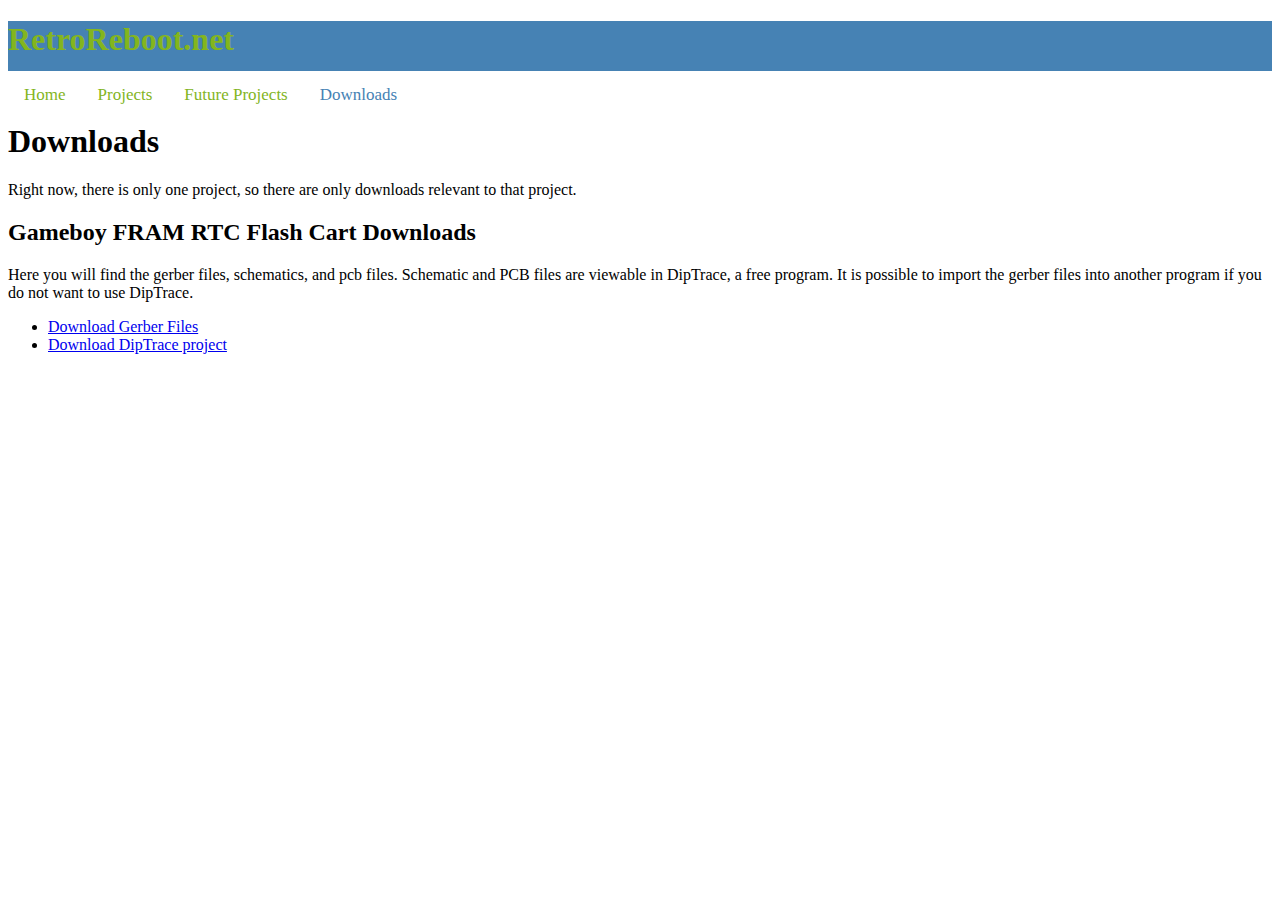
==== HTML/downloadslist.html @ 83a64eff "added download links" ====
<!DOCTYPE html>
<html>
<head>
	<meta charset="UTF-8">
	<meta name="viewport" content="width=device-width, initial-scale=1">
	<link rel="stylesheet" type="text/css" href="../CSS/stylesheet.css">
	<title>Retro Reboot | Downloads</title>
</head>
<body>
	<div class="banner">
		<h1 class="banner">RetroReboot.net</h1>
	</div>
	<div class="topnav">
		<a href="../index.html">Home</a>
		<a href="./projectlist.html">Projects</a>
		<a href="./futureprojects.html">Future Projects</a>
		<a class="active" href="./downloadslist.html">Downloads</a>
	</div>
	<div class="pagetitle">
		<h1 class="pagetitle">Downloads</h1>
		<p>
		Right now, there is only one project, so there are only downloads
		relevant to that project.
		</p>
		<h2>Gameboy FRAM RTC Flash Cart Downloads</h2>
		<p>
		Here you will find the gerber files, schematics, and pcb files.
		Schematic and PCB files are viewable in DipTrace, a free program. It is
		possible to import the gerber files into another program if you do not want
		to use DipTrace.
		</p>
		<ul>
			<li><a href="../FILES/GB FRAM RTC Flashcart Gerber Files.zip" download>Download Gerber Files</a></li>
			<li><a href="../FILES/GB FRAM RTC Flashcart DipTrace Files.zip" download>Download DipTrace project</a></li>
		</ul>
	</div>
</body>
</html>
---- CSS/stylesheet.css ----
div.banner
{
	height: 50px;
	background-color: steelblue;
}

div.banner2
{
	height: 150px;
	background-color: gray;
}

.topnav
{
	background-color: #333333;
}

.topnav a
{
	float: left;
	color: #83b51e;
	text-align: center;
	padding: 14px 16px;
	text-decoration: none;
	font-size: 17px;
}

.topnav a:hover
{
	background-color: white;
	color: steelblue;
}

.topnav a.active
{
	background-color: white;
	color: steelblue;
}

h1.banner
{
	vertical-align: middle;
	color: #83b51e;
}

.pagetitle
{
	padding-top: 15px;
	text-align:left;
}
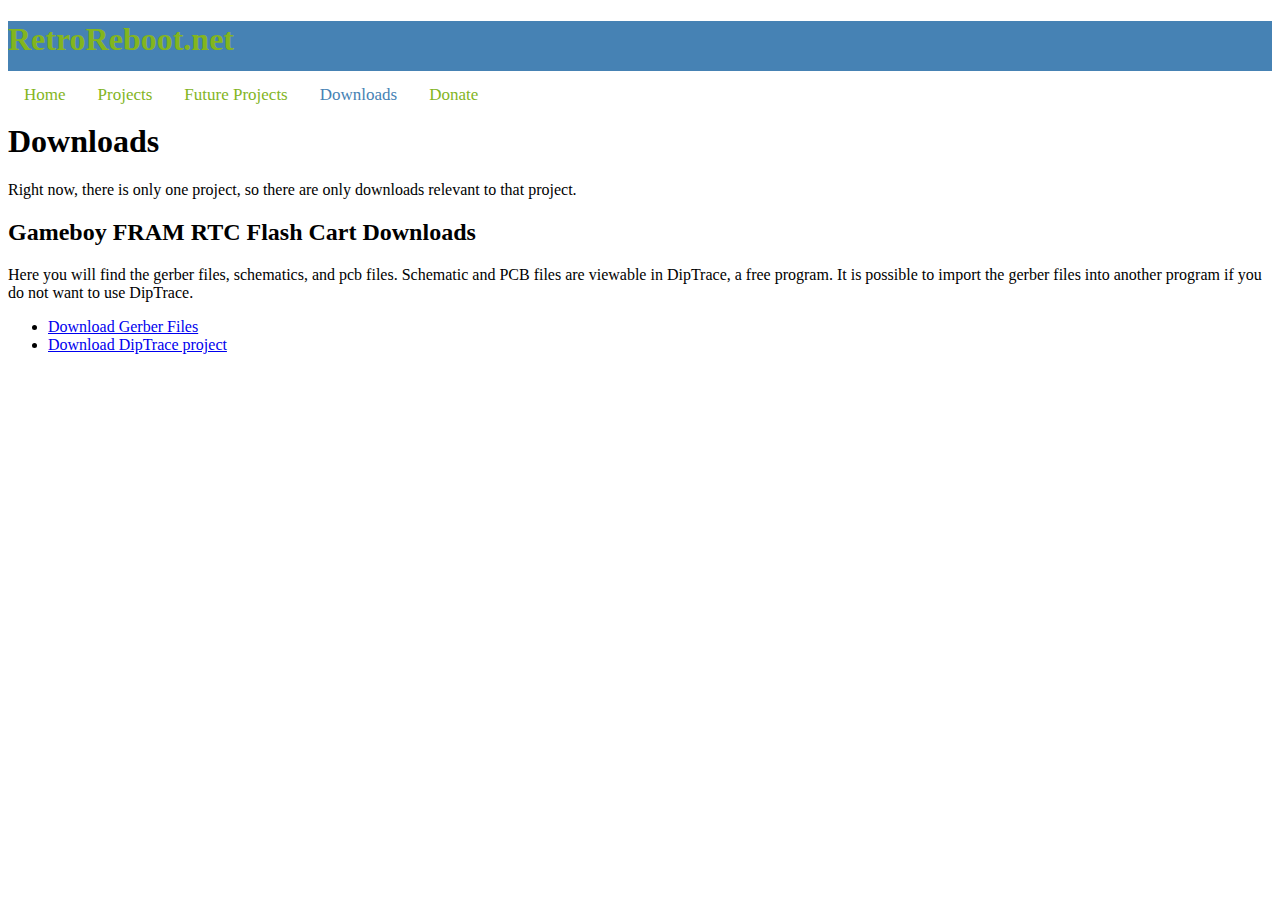
==== commit 83c867cf: "added donate link" ====
--- a/HTML/downloadslist.html
+++ b/HTML/downloadslist.html
@@ -15,6 +15,7 @@
 		<a href="./projectlist.html">Projects</a>
 		<a href="./futureprojects.html">Future Projects</a>
 		<a class="active" href="./downloadslist.html">Downloads</a>
+		<a href="https://www.paypal.me/WadeVillines">Donate</a>
 	</div>
 	<div class="pagetitle">
 		<h1 class="pagetitle">Downloads</h1>
@@ -30,8 +31,8 @@
 		to use DipTrace.
 		</p>
 		<ul>
-			<li><a href="../FILES/GB FRAM RTC Flashcart Gerber Files.zip" download>Download Gerber Files</a></li>
-			<li><a href="../FILES/GB FRAM RTC Flashcart DipTrace Files.zip" download>Download DipTrace project</a></li>
+			<li><a href="../FILES/GameboyMBC3FlashcartFRAM.zip" download>Download Gerber Files</a></li>
+			<li><a href="../FILES/GameboyMBC3FlashcartFRAM-DiptraceFiles.zip" download>Download DipTrace project</a></li>
 		</ul>
 	</div>
 </body>
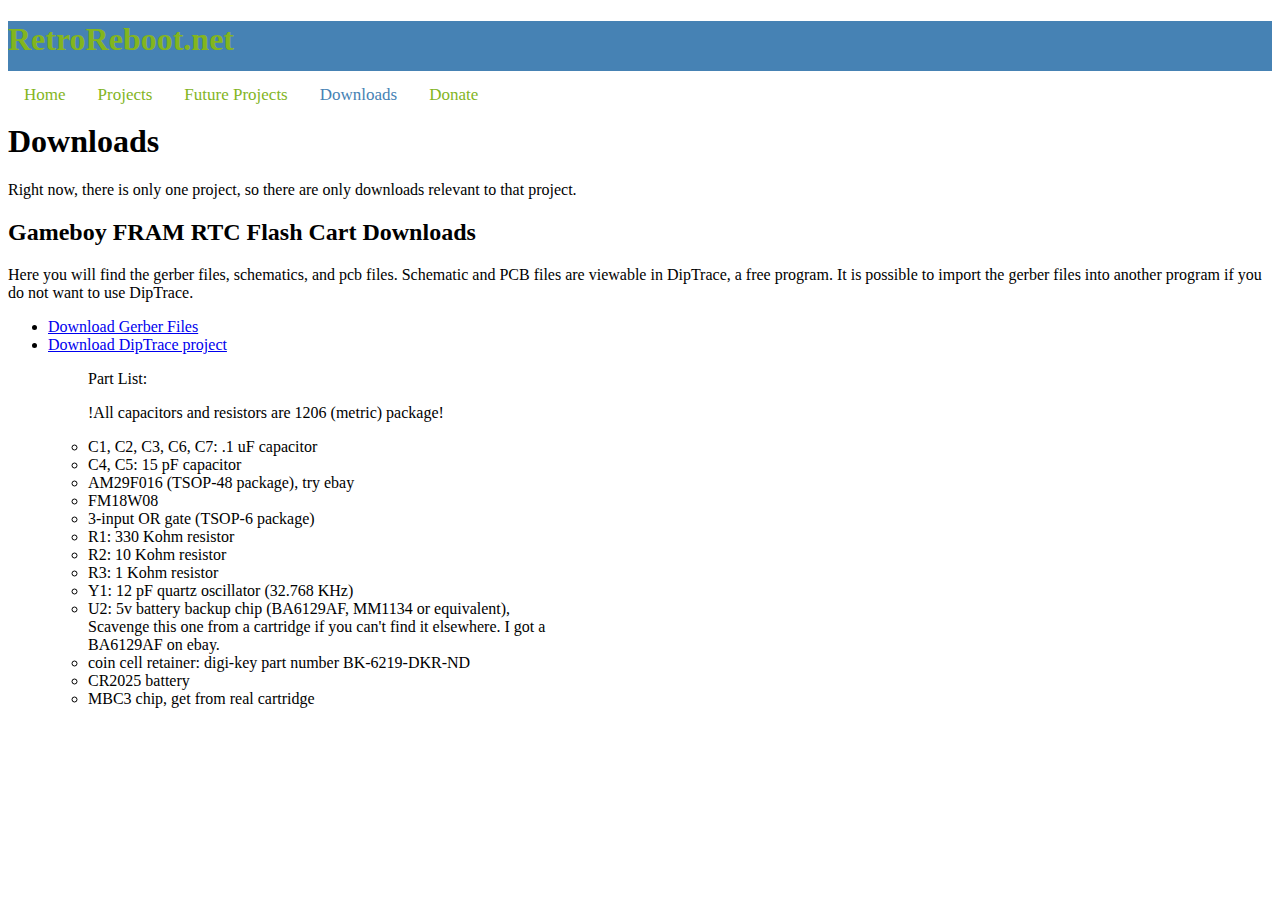
==== commit 58911ad5: "added parts list" ====
--- a/HTML/downloadslist.html
+++ b/HTML/downloadslist.html
@@ -33,6 +33,27 @@
 		<ul>
 			<li><a href="../FILES/GameboyMBC3FlashcartFRAM.zip" download>Download Gerber Files</a></li>
 			<li><a href="../FILES/GameboyMBC3FlashcartFRAM-DiptraceFiles.zip" download>Download DipTrace project</a></li>
+			<ul>
+			<p>Part List:</p>
+			<p>
+			!All capacitors and resistors are 1206 (metric) package!
+			</p>
+			<li>C1, C2, C3, C6, C7: .1 uF capacitor</li>
+			<li>C4, C5: 15 pF capacitor</li>
+			<li>AM29F016 (TSOP-48 package), try ebay</li>
+			<li>FM18W08</li>
+			<li>3-input OR gate (TSOP-6 package)</li>
+			<li>R1: 330 Kohm resistor</li>
+			<li>R2: 10 Kohm resistor</li>
+			<li>R3: 1 Kohm resistor</li>
+			<li>Y1: 12 pF quartz oscillator (32.768 KHz)</li>
+			<li>U2: 5v battery backup chip (BA6129AF, MM1134 or equivalent),</br>
+			Scavenge this one from a cartridge if you can't find it elsewhere. I got a</br>
+			BA6129AF on ebay.</li>
+			<li>coin cell retainer: digi-key part number BK-6219-DKR-ND</li>
+			<li>CR2025 battery</li>
+			<li>MBC3 chip, get from real cartridge</li>
+			</ul>
 		</ul>
 	</div>
 </body>
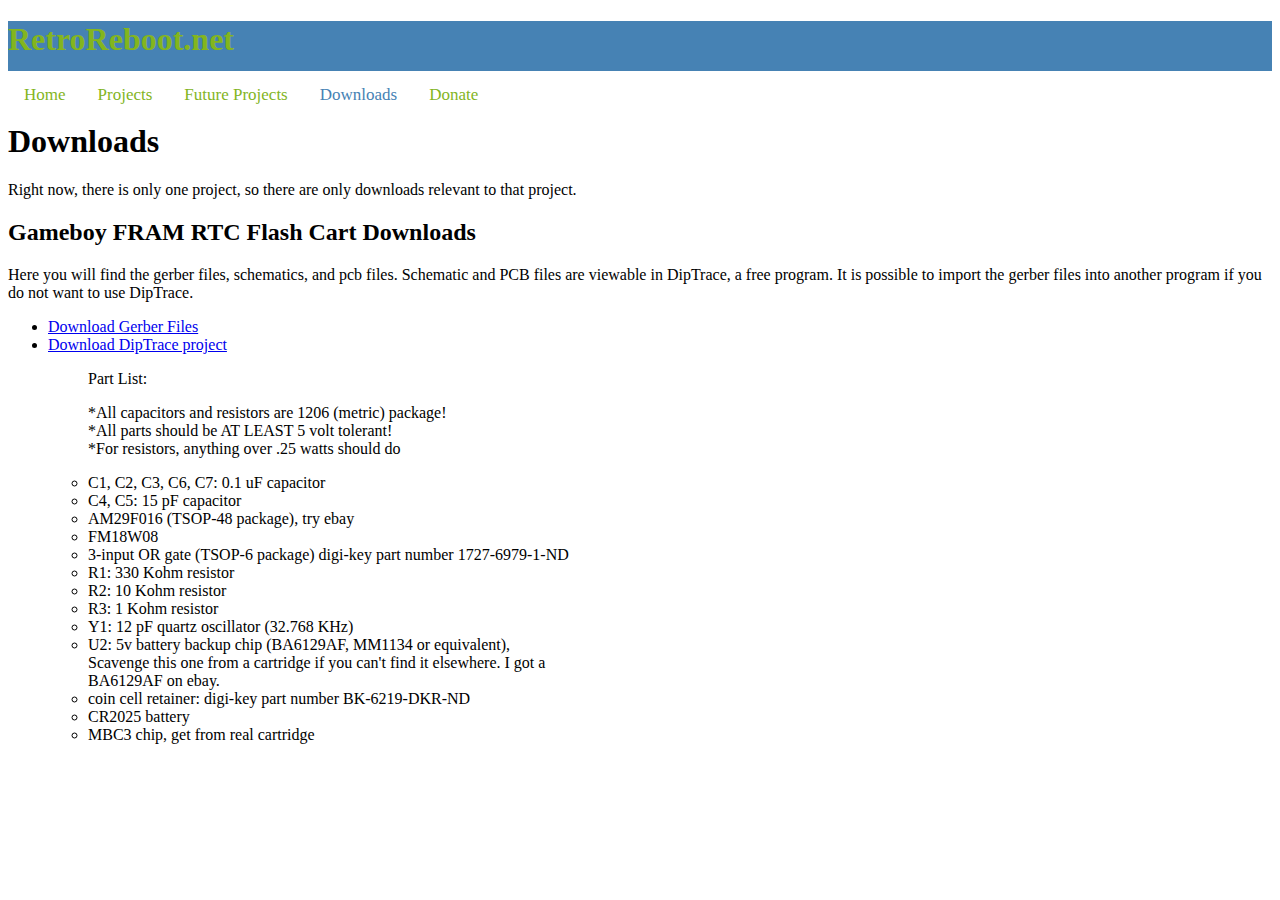
==== commit 72c05c61: "update part list" ====
--- a/HTML/downloadslist.html
+++ b/HTML/downloadslist.html
@@ -36,13 +36,15 @@
 			<ul>
 			<p>Part List:</p>
 			<p>
-			!All capacitors and resistors are 1206 (metric) package!
+			*All capacitors and resistors are 1206 (metric) package!</br>
+			*All parts should be AT LEAST 5 volt tolerant!</br>
+			*For resistors, anything over .25 watts should do</br>
 			</p>
-			<li>C1, C2, C3, C6, C7: .1 uF capacitor</li>
+			<li>C1, C2, C3, C6, C7: 0.1 uF capacitor</li>
 			<li>C4, C5: 15 pF capacitor</li>
 			<li>AM29F016 (TSOP-48 package), try ebay</li>
 			<li>FM18W08</li>
-			<li>3-input OR gate (TSOP-6 package)</li>
+			<li>3-input OR gate (TSOP-6 package) digi-key part number 1727-6979-1-ND</li>
 			<li>R1: 330 Kohm resistor</li>
 			<li>R2: 10 Kohm resistor</li>
 			<li>R3: 1 Kohm resistor</li>
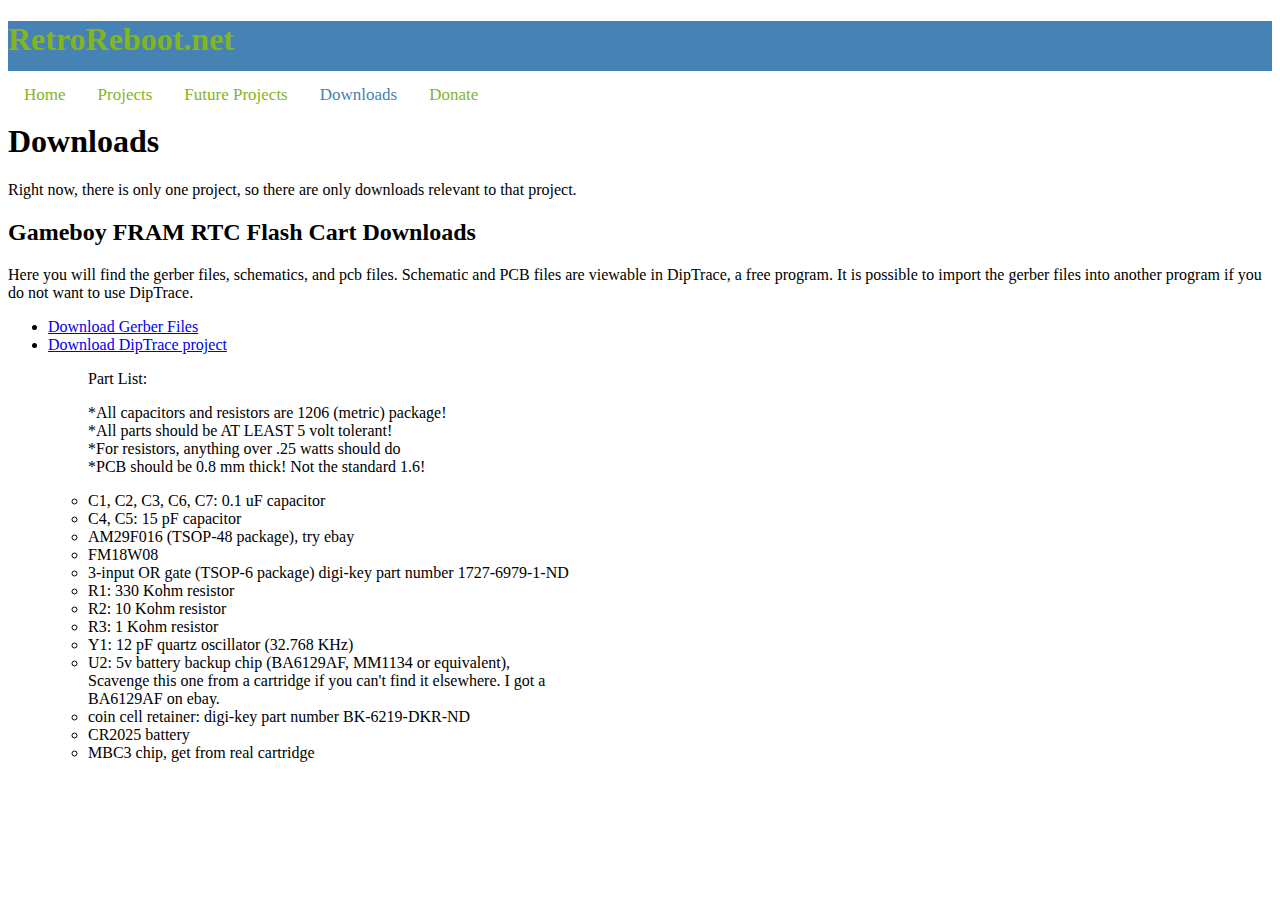
==== commit 9b9c1357: "Update downloads" ====
--- a/HTML/downloadslist.html
+++ b/HTML/downloadslist.html
@@ -39,6 +39,7 @@
 			*All capacitors and resistors are 1206 (metric) package!</br>
 			*All parts should be AT LEAST 5 volt tolerant!</br>
 			*For resistors, anything over .25 watts should do</br>
+			*PCB should be 0.8 mm thick! Not the standard 1.6!
 			</p>
 			<li>C1, C2, C3, C6, C7: 0.1 uF capacitor</li>
 			<li>C4, C5: 15 pF capacitor</li>
@@ -59,4 +60,4 @@
 		</ul>
 	</div>
 </body>
-</html>+</html>
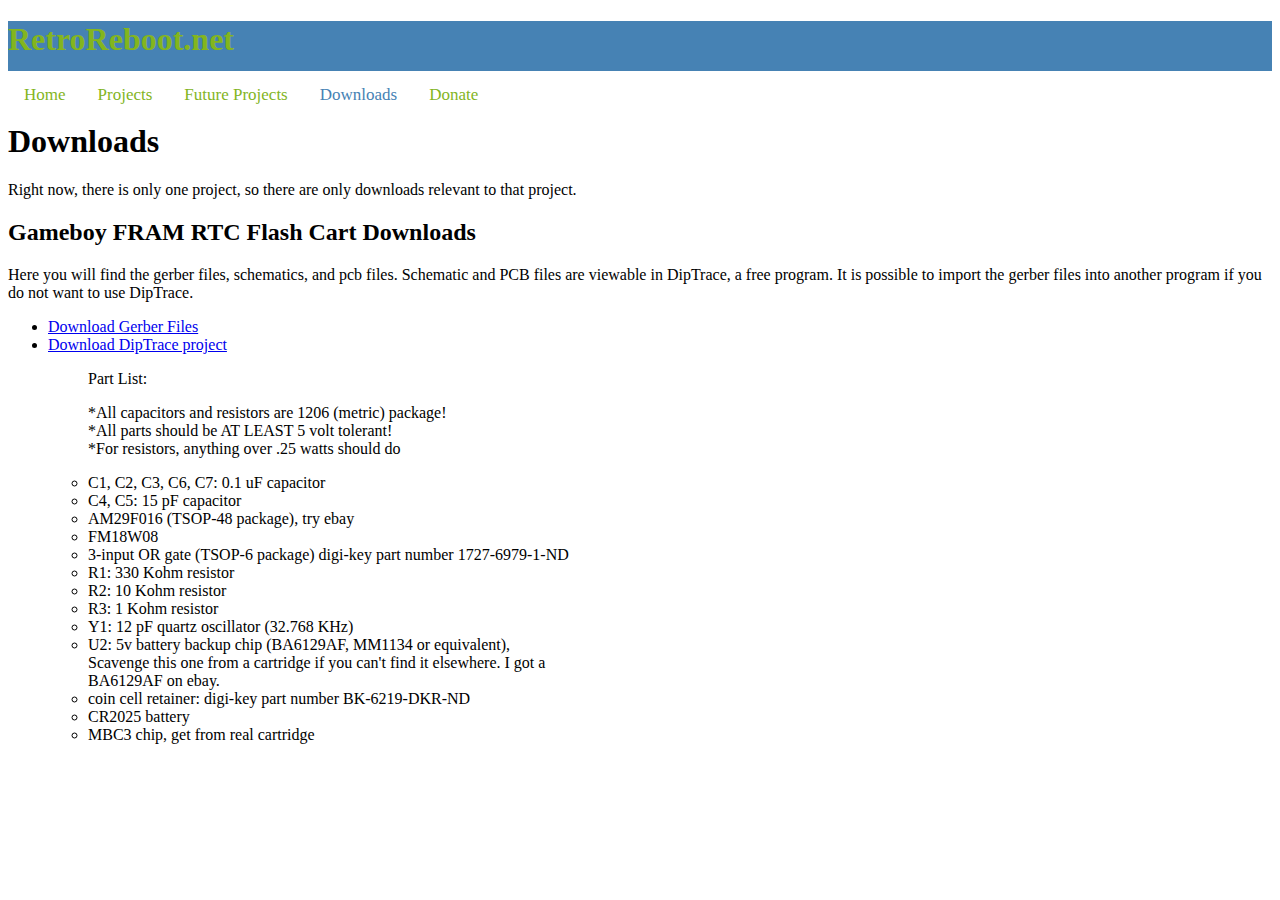
==== commit 8f436bd2: "fix downloads" ====
--- a/HTML/downloadslist.html
+++ b/HTML/downloadslist.html
@@ -31,15 +31,14 @@
 		to use DipTrace.
 		</p>
 		<ul>
-			<li><a href="../FILES/GameboyMBC3FlashcartFRAM.zip" download>Download Gerber Files</a></li>
-			<li><a href="../FILES/GameboyMBC3FlashcartFRAM-DiptraceFiles.zip" download>Download DipTrace project</a></li>
+			<li><a href="../FILES/MBC3FlashcartGerberFiles.zip" download>Download Gerber Files</a></li>
+			<li><a href="../FILES/MBC3FlashcartDiptraceFiles.zip" download>Download DipTrace project</a></li>
 			<ul>
 			<p>Part List:</p>
 			<p>
 			*All capacitors and resistors are 1206 (metric) package!</br>
 			*All parts should be AT LEAST 5 volt tolerant!</br>
 			*For resistors, anything over .25 watts should do</br>
-			*PCB should be 0.8 mm thick! Not the standard 1.6!
 			</p>
 			<li>C1, C2, C3, C6, C7: 0.1 uF capacitor</li>
 			<li>C4, C5: 15 pF capacitor</li>
@@ -60,4 +59,4 @@
 		</ul>
 	</div>
 </body>
-</html>
+</html>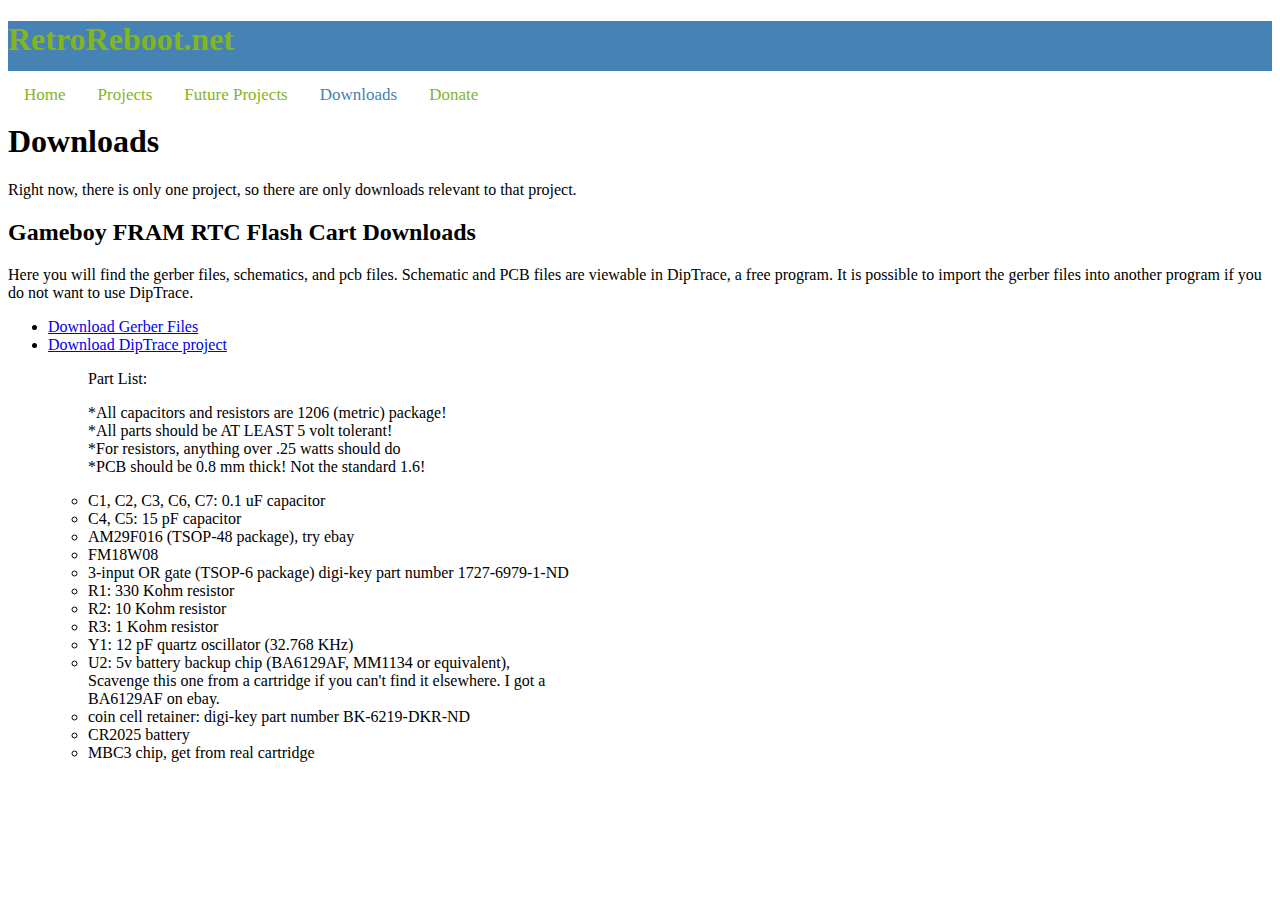
==== commit da7e0509: "Merge branch 'master' of https://github.com/wadeVillines/wadeVillines.github.io" ====
--- a/HTML/downloadslist.html
+++ b/HTML/downloadslist.html
@@ -39,6 +39,7 @@
 			*All capacitors and resistors are 1206 (metric) package!</br>
 			*All parts should be AT LEAST 5 volt tolerant!</br>
 			*For resistors, anything over .25 watts should do</br>
+			*PCB should be 0.8 mm thick! Not the standard 1.6!
 			</p>
 			<li>C1, C2, C3, C6, C7: 0.1 uF capacitor</li>
 			<li>C4, C5: 15 pF capacitor</li>
@@ -59,4 +60,4 @@
 		</ul>
 	</div>
 </body>
-</html>+</html>
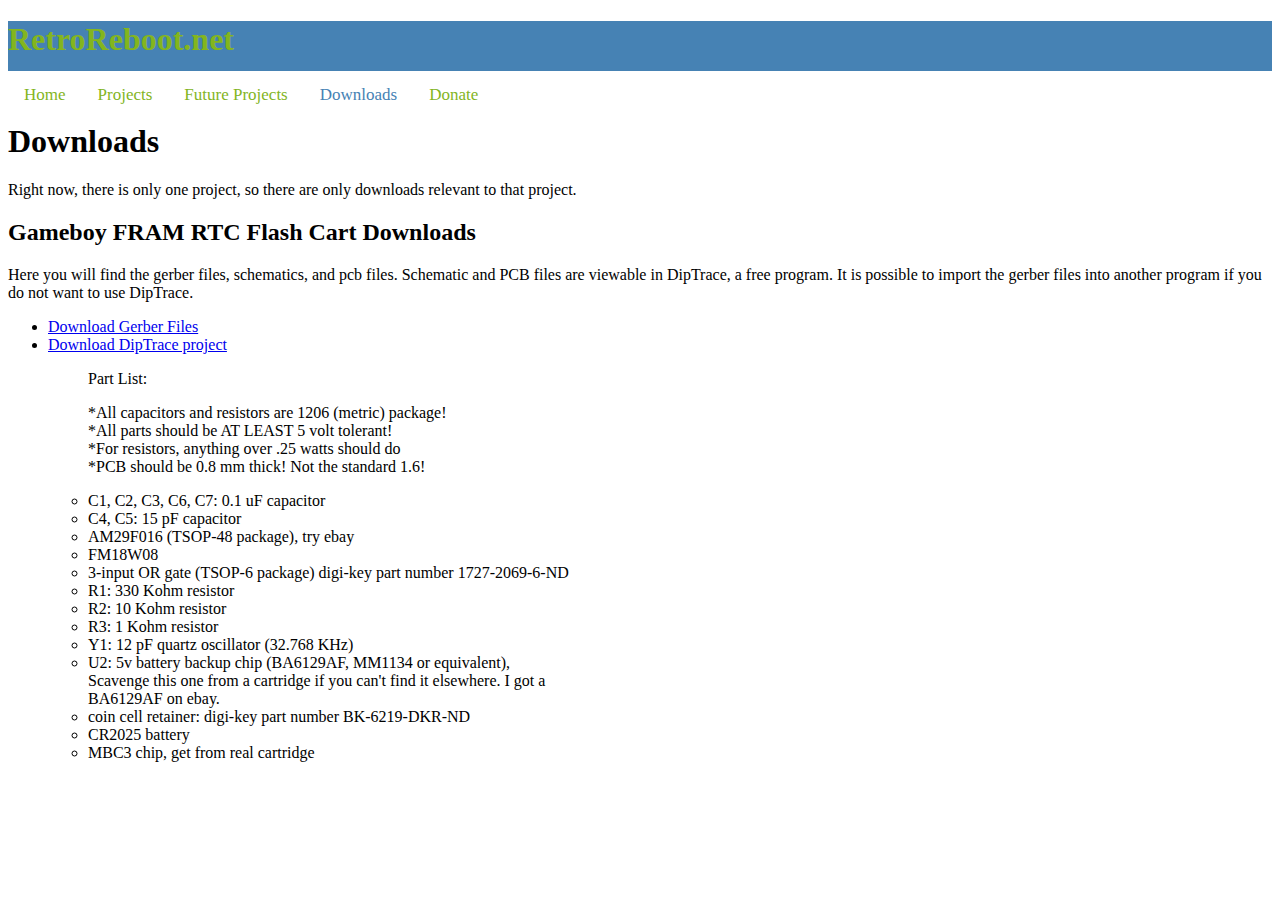
==== commit a87f4d7b: "Fixed parts list" ====
--- a/HTML/downloadslist.html
+++ b/HTML/downloadslist.html
@@ -45,7 +45,7 @@
 			<li>C4, C5: 15 pF capacitor</li>
 			<li>AM29F016 (TSOP-48 package), try ebay</li>
 			<li>FM18W08</li>
-			<li>3-input OR gate (TSOP-6 package) digi-key part number 1727-6979-1-ND</li>
+			<li>3-input OR gate (TSOP-6 package) digi-key part number 1727-2069-6-ND</li>
 			<li>R1: 330 Kohm resistor</li>
 			<li>R2: 10 Kohm resistor</li>
 			<li>R3: 1 Kohm resistor</li>
